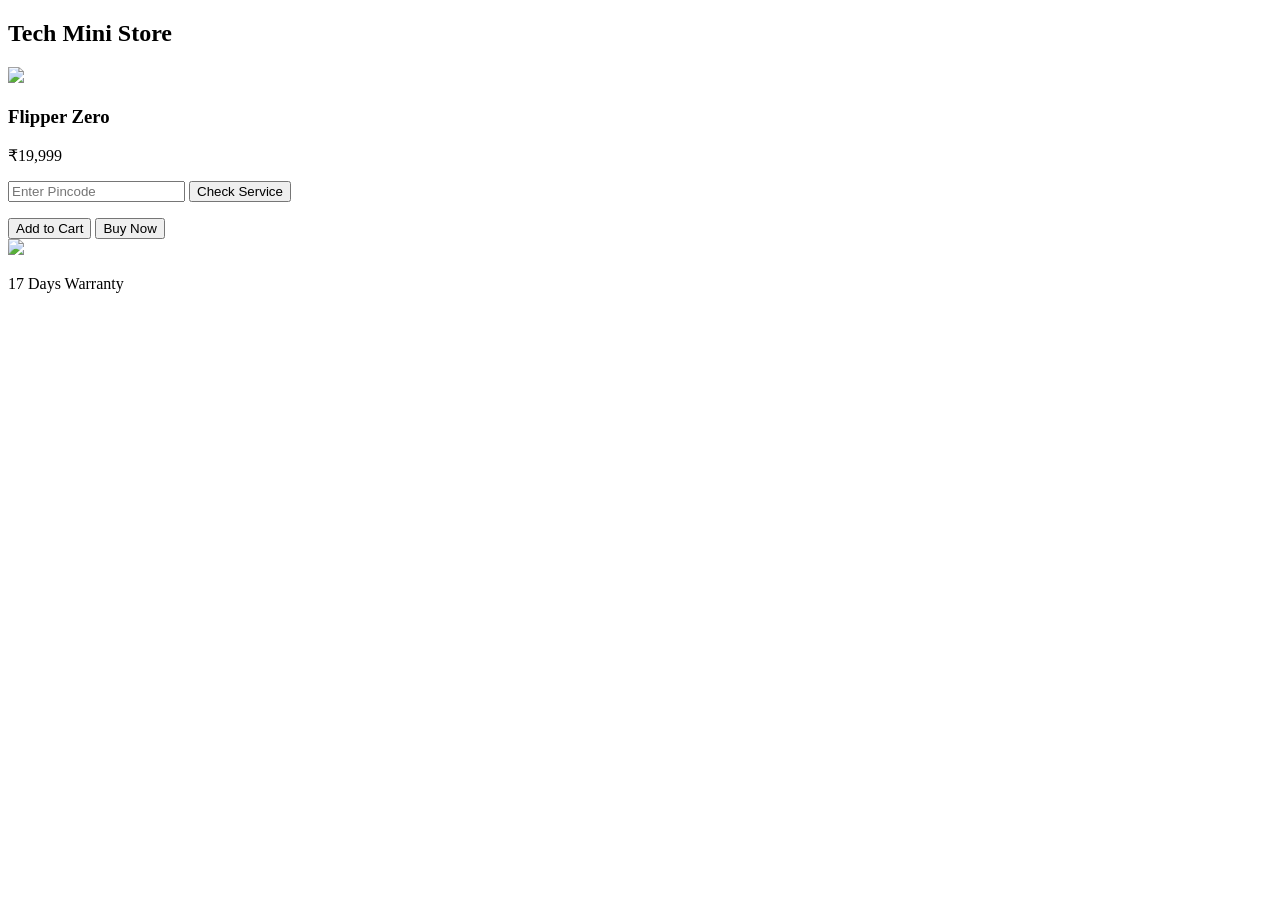
==== index.html @ 35dd8aa8 "Create index.html" ====
<!DOCTYPE html>
<html>
<head>
<meta name="viewport" content="width=device-width, initial-scale=1">
<title>Tech Mini Store</title>
<link rel="stylesheet" href="style.css">
</head>

<body>

<header>
<h2>Tech Mini Store</h2>
</header>

<div class="container">

<div class="product">

<img src="images/flipper.jpg">

<h3>Flipper Zero</h3>
<p class="price">₹19,999</p>

<input id="pincode" placeholder="Enter Pincode">

<button onclick="checkPin()">Check Service</button>

<p id="pinmsg"></p>

<div class="buttons">
<button class="cart">Add to Cart</button>
<button class="buy" onclick="buyNow()">Buy Now</button>
</div>

<div class="warranty">
<img src="images/warranty.png">
<p>17 Days Warranty</p>
</div>

</div>

</div>

<script src="script.js"></script>

</body>
</html>
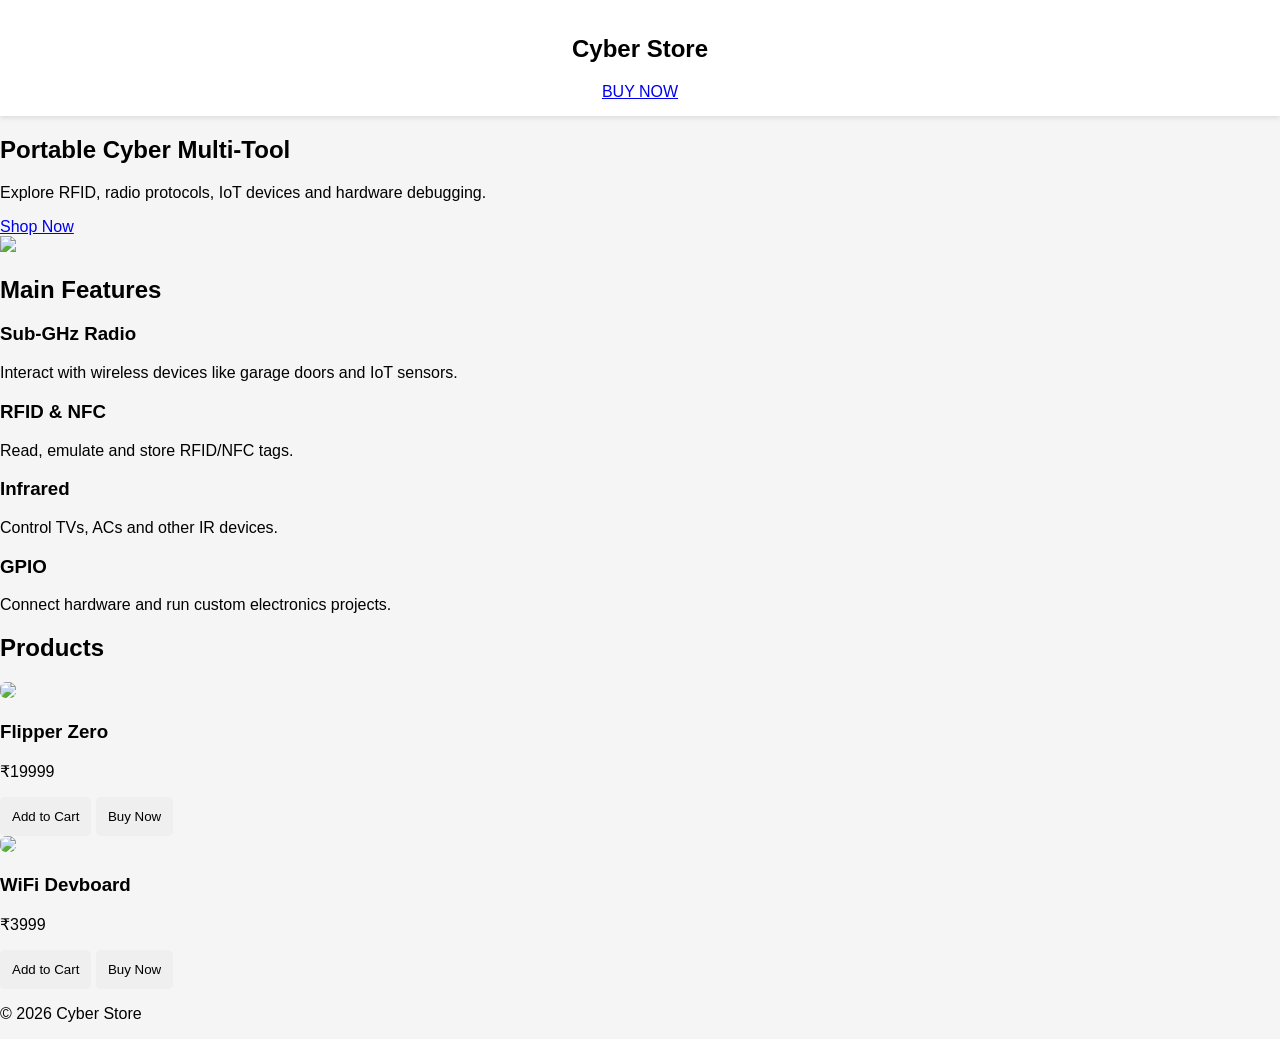
==== commit b0f7d847: "Update index.html" ====
--- a/index.html
+++ b/index.html
@@ -1,47 +1,93 @@
 <!DOCTYPE html>
 <html>
 <head>
-<meta name="viewport" content="width=device-width, initial-scale=1">
-<title>Tech Mini Store</title>
+<meta name="viewport" content="width=device-width,initial-scale=1">
+<title>Cyber Gadget Store</title>
 <link rel="stylesheet" href="style.css">
 </head>
 
 <body>
 
-<header>
-<h2>Tech Mini Store</h2>
+<header class="header">
+<h2>Cyber Store</h2>
+<a class="buybtn" href="#products">BUY NOW</a>
 </header>
 
-<div class="container">
+<section class="hero">
 
-<div class="product">
-
-<img src="images/flipper.jpg">
-
-<h3>Flipper Zero</h3>
-<p class="price">₹19,999</p>
-
-<input id="pincode" placeholder="Enter Pincode">
-
-<button onclick="checkPin()">Check Service</button>
-
-<p id="pinmsg"></p>
-
-<div class="buttons">
-<button class="cart">Add to Cart</button>
-<button class="buy" onclick="buyNow()">Buy Now</button>
+<div class="hero-text">
+<h1>Portable Cyber Multi-Tool</h1>
+<p>Explore RFID, radio protocols, IoT devices and hardware debugging.</p>
+<a href="#products" class="btn">Shop Now</a>
 </div>
 
-<div class="warranty">
-<img src="images/warranty.png">
-<p>17 Days Warranty</p>
+<div class="hero-img">
+<img src="images/flipper.jpg">
+</div>
+
+</section>
+
+<section class="features">
+
+<h2>Main Features</h2>
+
+<div class="grid">
+
+<div class="feature">
+<h3>Sub-GHz Radio</h3>
+<p>Interact with wireless devices like garage doors and IoT sensors.</p>
+</div>
+
+<div class="feature">
+<h3>RFID & NFC</h3>
+<p>Read, emulate and store RFID/NFC tags.</p>
+</div>
+
+<div class="feature">
+<h3>Infrared</h3>
+<p>Control TVs, ACs and other IR devices.</p>
+</div>
+
+<div class="feature">
+<h3>GPIO</h3>
+<p>Connect hardware and run custom electronics projects.</p>
 </div>
 
 </div>
 
+</section>
+
+<section id="products" class="products">
+
+<h2>Products</h2>
+
+<div class="product-grid">
+
+<div class="product">
+<img src="images/flipper.jpg">
+<h3>Flipper Zero</h3>
+<p>₹19999</p>
+<button>Add to Cart</button>
+<button>Buy Now</button>
 </div>
 
-<script src="script.js"></script>
+<div class="product">
+<img src="images/wifi.jpg">
+<h3>WiFi Devboard</h3>
+<p>₹3999</p>
+<button>Add to Cart</button>
+<button>Buy Now</button>
+</div>
+
+</div>
+
+</section>
+
+<footer>
+
+<p>© 2026 Cyber Store</p>
+
+</footer>
 
 </body>
 </html>
--- a/style.css
+++ b/style.css
@@ -0,0 +1,76 @@
+body{
+font-family:Arial;
+background:#f5f5f5;
+margin:0;
+}
+
+header{
+background:white;
+padding:15px;
+text-align:center;
+box-shadow:0 2px 5px rgba(0,0,0,0.1);
+}
+
+.container{
+max-width:400px;
+margin:auto;
+padding:20px;
+background:white;
+margin-top:20px;
+border-radius:8px;
+}
+
+.product img{
+width:100%;
+border-radius:6px;
+}
+
+.price{
+font-size:20px;
+color:#388e3c;
+}
+
+input,textarea{
+width:100%;
+padding:10px;
+margin:8px 0;
+border:1px solid #ddd;
+border-radius:5px;
+}
+
+button{
+padding:12px;
+border:none;
+border-radius:5px;
+cursor:pointer;
+}
+
+.buy{
+background:#ff9f00;
+color:white;
+width:100%;
+}
+
+.cart{
+background:#fb641b;
+color:white;
+width:100%;
+margin-bottom:10px;
+}
+
+.qr{
+width:200px;
+display:block;
+margin:auto;
+}
+
+.warranty{
+display:flex;
+align-items:center;
+margin-top:10px;
+}
+
+.warranty img{
+width:30px;
+margin-right:10px;
+}
